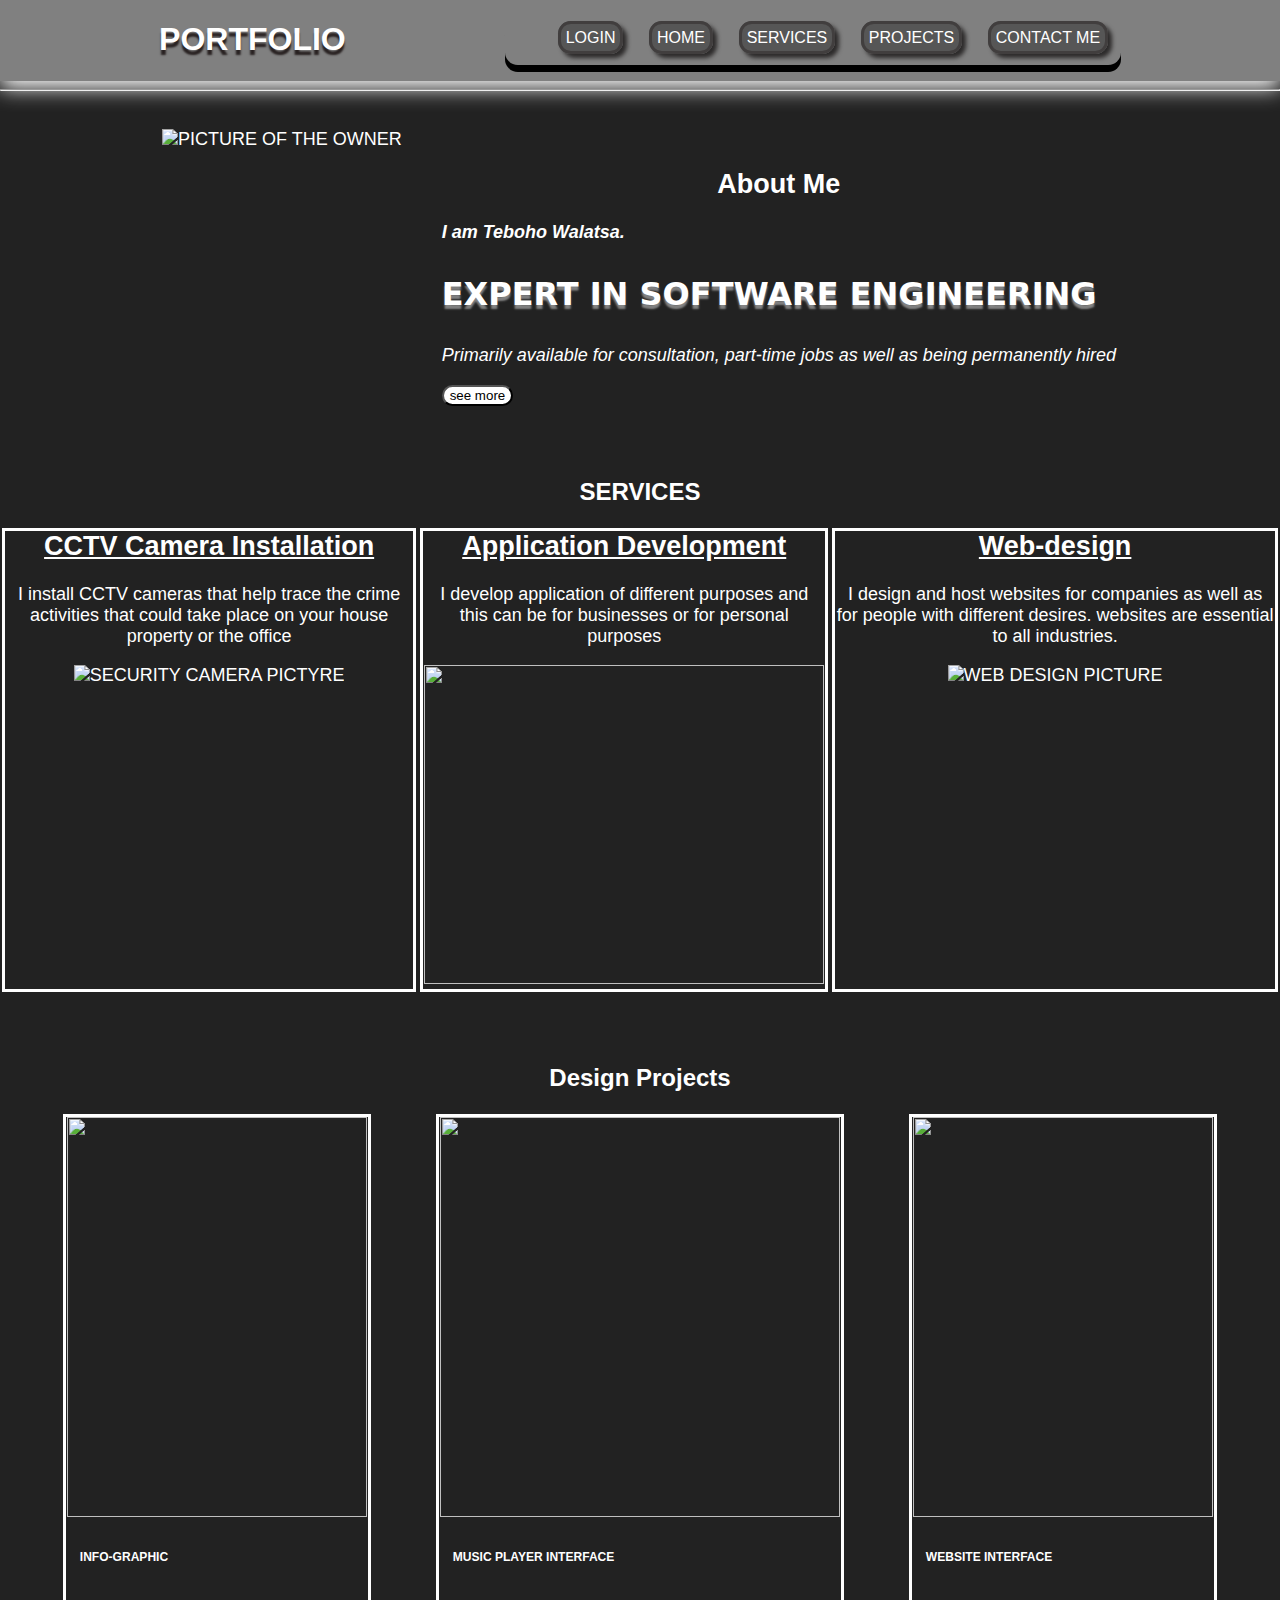
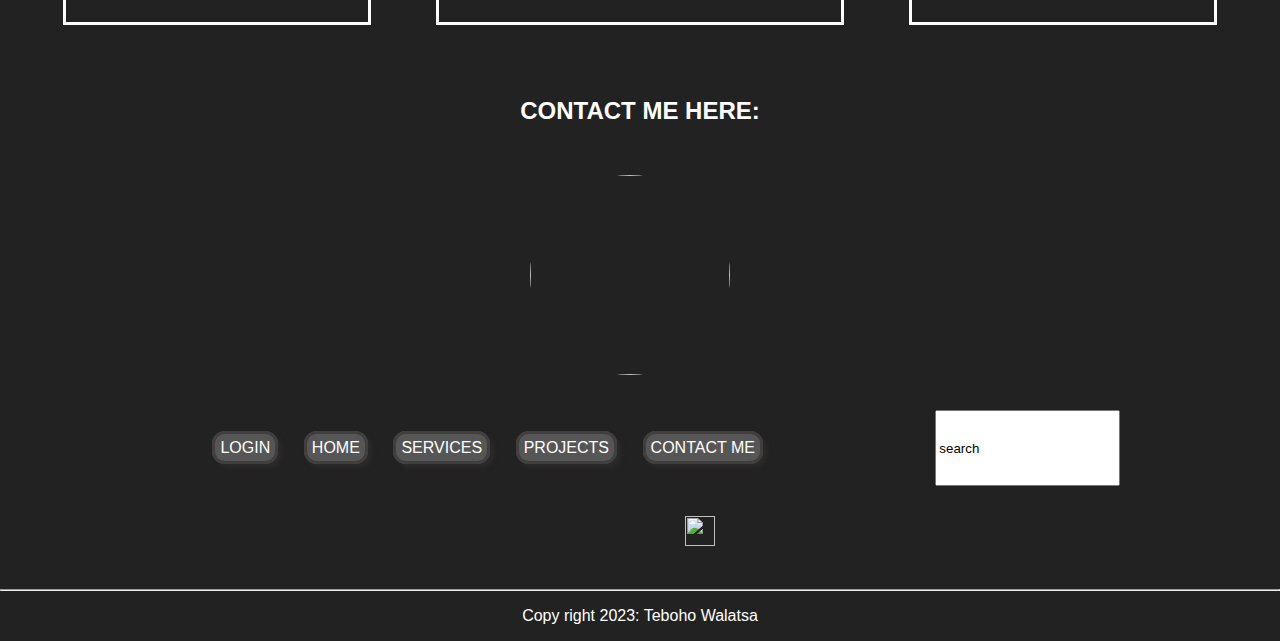
==== portfolio.html @ 4529a6a4 "Add files via upload" ====
<!DOCTYPE html>
<html lang="en">
  <head>
    <meta charset="UTF-8" />
    <meta http-equiv="X-UA-Compatible" content="IE=edge" />
    <meta name="viewport" content="width=device-width, initial-scale=1.0" />
    <title>Portfolio</title>
    <link rel="stylesheet" href="portfolio.css" />
  </head>
  <body>
    <div>
      <header>
        <h1>PORTFOLIO</h1>
        <nav>
          <ul>
            <li>
              <a href="index.html">LOGIN</a>
            </li>
            <li>
              <a href="#home">HOME</a>
            </li>
            <li>
              <a href="#services">SERVICES</a>
            </li>
            <li>
              <a href="#Projects">PROJECTS</a>
            </li>
            <li>
              <a href="#contacts">CONTACT ME</a>
            </li>
          </ul>
        </nav>
      </header>
      <hr />
      <section class="aboutme">
        <article>
          <div>
            <img
              src="IMAGES/FB_IMG_16964394941269130.jpg"
              alt="PICTURE OF THE OWNER"
              width="200px"
              height="400px"
            />
          </div>
        </article>
        <article class="para">
          <h2 id="home">About Me</h2>
          <p id="me">
            <b><i>I am Teboho Walatsa.</i></b>
          </p>
          <p class="pro"><b>Expert in Software Engineering </b></p>
          <p class="discr">
            Primarily available for consultation, part-time jobs as well as
            being permanently hired
          </p>
          <button>see more</button>
        </article>
      </section>
      <h2>SERVICES</h2>
      <section id="services" class="services">
        <article class="walatsa">
          <h2>CCTV Camera Installation</h2>
          <p>
            I install CCTV cameras that help trace the crime activities that
            could take place on your house property or the office
          </p>
          <img
            class="pictures"
            src="IMAGES/security-cameras-cw.webp"
            alt="SECURITY CAMERA PICTYRE"
            height="300"
            width="400"
          />
        </article>
        <article>
          <h2>Application Development</h2>
          <p>
            I develop application of different purposes and this can be for
            businesses or for personal purposes
          </p>
          <img
            class="pictures"
            src="IMAGES/cad-top.jpg"
            alt=""
            height="319"
            width="400"
          />
        </article>
        <article class="Teboho">
          <h2>Web-design</h2>
          <p>
            I design and host websites for companies as well as for people with
            different desires. websites are essential to all industries.
          </p>
          <img
            class="pictures"
            src="IMAGES/web-design-1.jpg"
            alt="WEB DESIGN PICTURE"
            height="300"
            width="400"
          />
        </article>
      </section>
      <h2 id="Projects">Design Projects</h2>
      <section class="projects">
        <article>
          <img src="IMAGES/Picture1.jpg" alt="" height="400" width="300" />
          <h6>INFO-GRAPHIC</h6>
        </article>
        <article>
          <img src="IMAGES/Picture2.jpg" alt="" height="400" width="400" />
          <h6>MUSIC PLAYER INTERFACE</h6>
        </article>
        <article>
          <img src="IMAGES/Picture3.jpg" alt="" height="400" width="300" />
          <h6>WEBSITE INTERFACE</h6>
        </article>
      </section>
      <footer>
        <h2 id="contacts">CONTACT ME HERE:</h2>
        <section class="p">
          <article>
            <img class="footerp" src="IMAGES/FB_IMG_16964394941269130.jpg" alt="" width="200px"
          height="400px">
          </article>
        </section>
        
        <nav>
          <ul>
            <li>
              <a href="index.html">LOGIN</a>
            </li>
            <li>
              <a href="#home">HOME</a>
            </li>
            <li>
              <a href="#services">SERVICES</a>
            </li>
            <li>
              <a href="#Projects">PROJECTS</a>
            </li>
            <li>
              <a href="#contacts">CONTACT ME</a>
            </li>
          </ul>
          <input type="text" name="btn" value="search">
        </nav>
        <section class="footer">
          <article>
            <img src="IMAGES/call.png" alt="" />
          </article>
          <article>
            <img src="IMAGES/gmail.png" alt="" />
          </article>
          <article>
            <img src="IMAGES/facebook.jpg" alt="" height="30px" width="30px" />
          </article>
        </section>
        <hr>
        <p class="copy">Copy right 2023: Teboho Walatsa</p>
      </footer>
    </div>
  </body>
</html>
---- portfolio.css ----
body {
    margin: 0;
    padding: 0;
    background-color: #222;
    color: white;
    font-family: 'Segoe UI', Tahoma, Geneva, Verdana, sans-serif;
}
h2{
    margin-top: 26px;
}
header{
    display: flex;
    background-color: grey;
    color: white;
    justify-content: space-evenly;
    box-shadow: 0px 7px 20px white;
}
.aboutme{
    align-content: center;
    justify-content: space-evenly;
    justify-content: center;
    display: flex;
}

article{
    font-size: large;
    padding: 30px;
}
header ul{
    list-style: none;
    display: flex;
    border: 0.8rem;
    border-radius: 0.8rem;
    box-shadow: 0px 7px black;
}
header li{
    text-decoration: none;
    border-radius: 0.8rem;
    border-bottom-width: 4px;
    margin: 0.8rem;
    color: white;
    padding-bottom: 5px;
}
h1{
    color: white;
    font-weight: 900;
    text-shadow: 0.8rem;
    text-shadow: 0px 5px 2px rgb(39, 32, 32);
}
header a{
    text-decoration: none;
    background-color: rgb(86, 86, 86);
    color: white;
    border-radius: 0.8rem;
    border-style: solid;
    border-color: rgb(65, 62, 62);
    padding: 5px;
    box-shadow: 4px 4px 4px rgb(44, 42, 42);
}
.pro{
    font-size: xx-large;
    font-family: system-ui, -apple-system, BlinkMacSystemFont, 'Segoe UI', Roboto, Oxygen, Ubuntu, Cantarell, 'Open Sans', 'Helvetica Neue', sans-serif;
    text-transform: uppercase;
    text-decoration: wavy;
    scroll-behavior: smooth;
    text-shadow: 0px 4px 2px rgb(131, 131, 131);
}
.discr{
    font-weight: lighter;
    font-style: italic;
}
header a:hover{
    background-color: white;
    color: rgb(0, 0, 0);
    text-shadow: 0px 3px 2px rgb(131, 131, 131);
    box-shadow: 4px 4px 4px rgb(0, 0, 0);
}

.para{
    
    margin: 2px;
    padding-top: 0;
    padding-bottom: 0;
    padding-left: 10px;
    padding-right: 30px;
    margin-top: 0;
    margin-left: 0;
}
.services{
    text-align: center;
    display: flex;
    padding: 0px;
    justify-content: space-evenly;
}
h2{
    margin-top: 70px;
    text-align: center;
}
.services article{
    border-style: solid;
    justify-content: space-evenly;
    margin: 2px;
    padding-top: 0;
    padding-bottom: 0;
    padding-left: 1px;
    padding-right: 1px;
}
.services article h2{
    margin-top: 0;
    text-decoration-line: underline;
}
.Teboho{
    margin-left: 70px;
}
.projects h6{
    display: flex;
}
.projects article{
    border-style: solid;
    justify-content: space-evenly;
    margin: 2px;
    padding-top: 0;
    padding-left: 1px;
    padding-right: 1px;
}
.projects{
    text-align: center;
    display: flex;
    padding: 0px;
    justify-content: space-evenly;
}
.projects article h6{
    text-align: center;
    padding-left: 0.8rem;
}
button{
    background-color: white;
    color: black;
    border-radius: 0.8rem;
}
footer{
    justify-content: center;
}
.footer{
    display: flex;
    background-color: transparent;
}
footer a{
    text-decoration: none;
    background-color: rgb(86, 86, 86);
    color: white;
    border-radius: 0.8rem;
    border-style: solid;
    border-color: rgb(65, 62, 62);
    padding: 5px;
    box-shadow: 4px 4px 4px rgb(44, 42, 42);
}
footer ul{
    list-style: none;
    display: flex;
    border: 0.8rem;
    border-radius: 0.8rem;
}
footer li{
    text-decoration: none;
    border-radius: 0.8rem;
    margin: 0.8rem;
    color: white;
}
footer nav{
    display: flex;
    justify-content: space-evenly;
}
.footerp{
    height: 200px;
    border-radius: 90%;
}
.copy{
    text-align: center;
}
.footer{
    justify-content: center;
}
.p{
    padding-left: 500px;
}
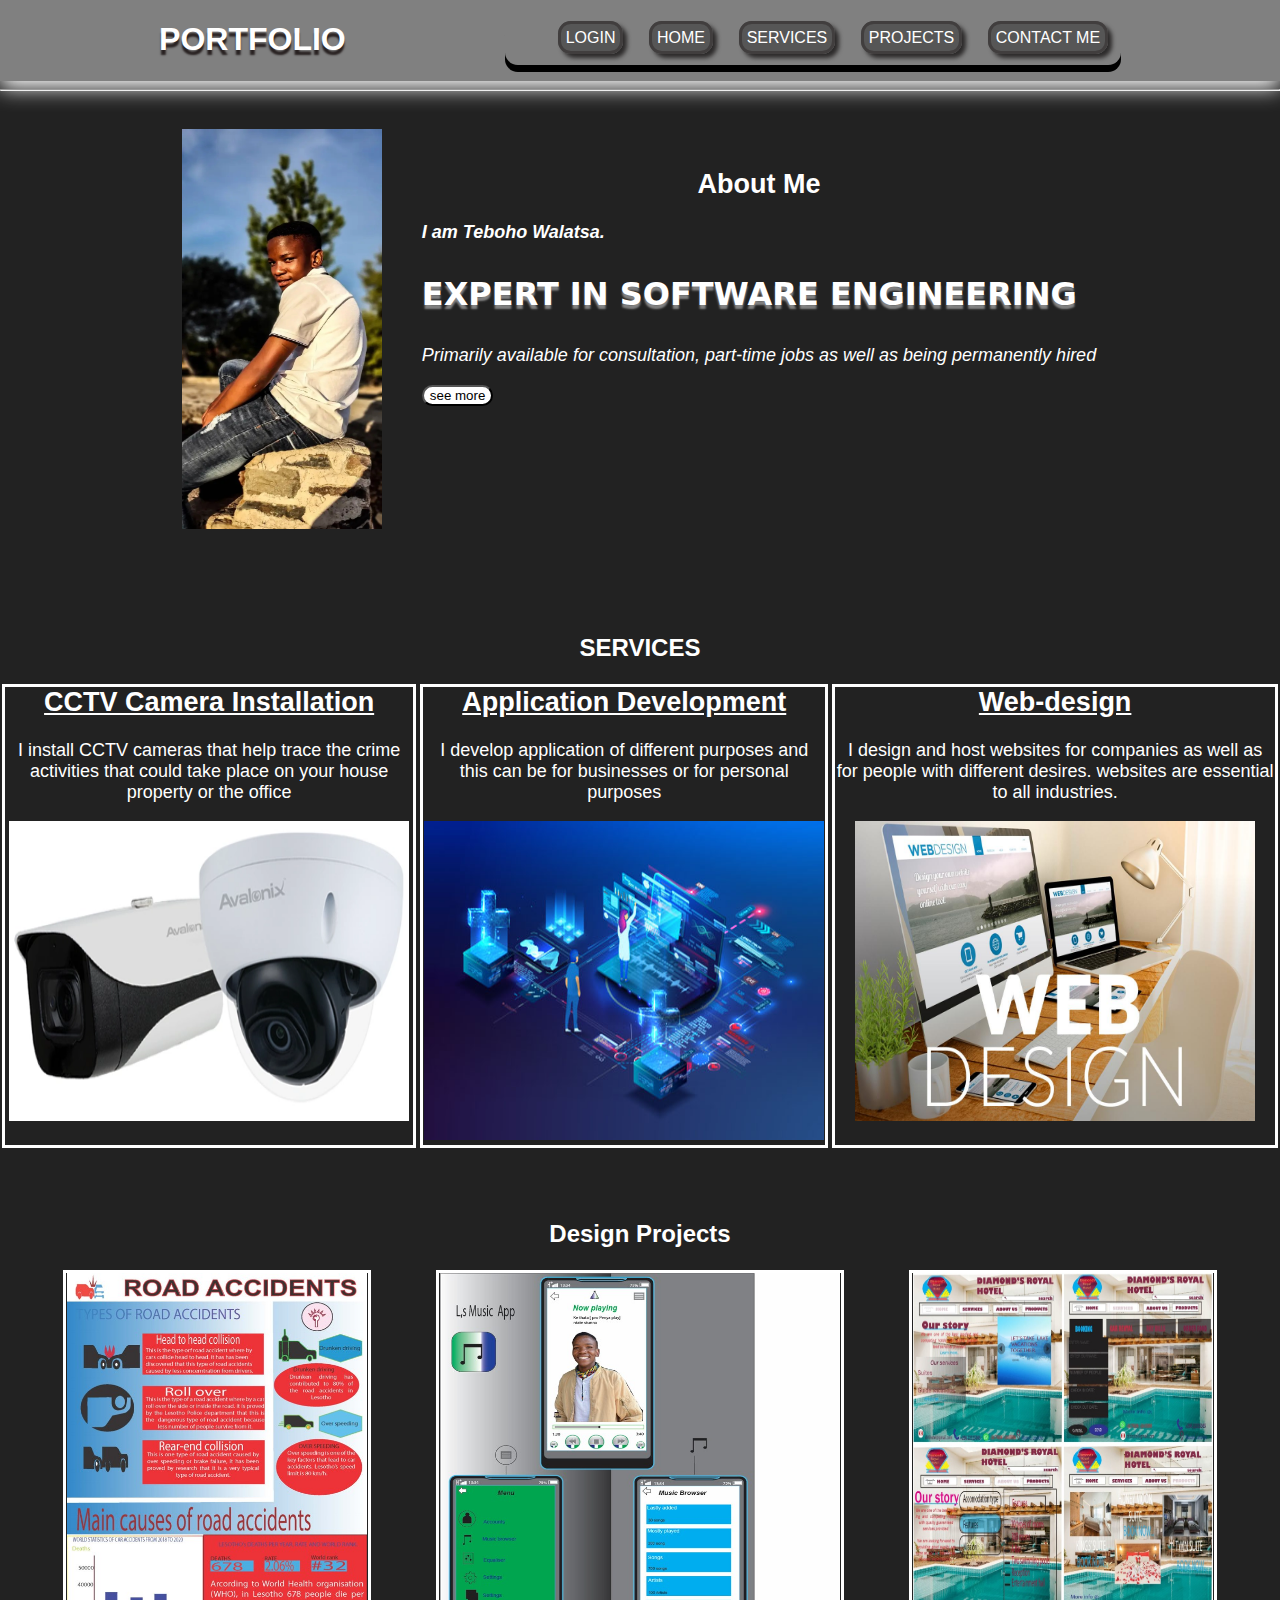
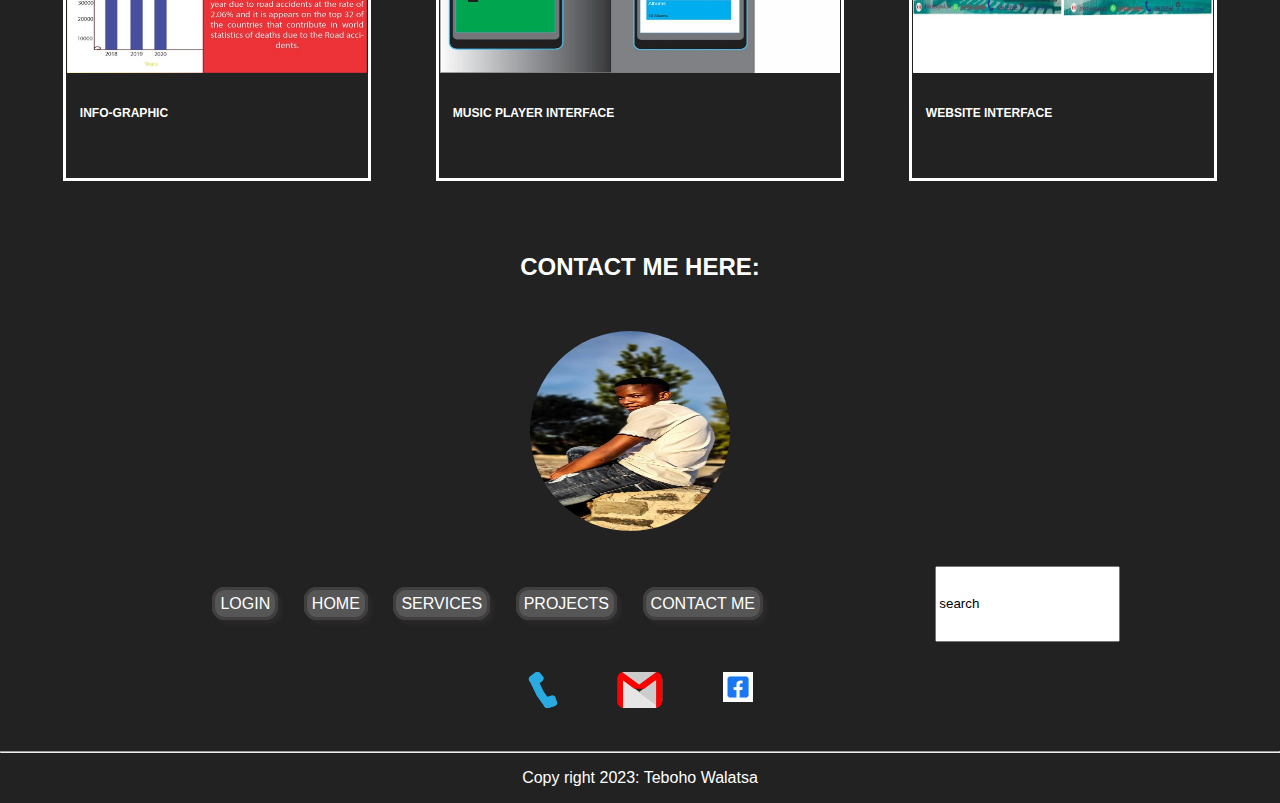
==== commit 4e222239: "Update portfolio.html" ====
--- a/portfolio.html
+++ b/portfolio.html
@@ -36,7 +36,7 @@
         <article>
           <div>
             <img
-              src="IMAGES/FB_IMG_16964394941269130.jpg"
+              src="FB_IMG_16964394941269130.jpg"
               alt="PICTURE OF THE OWNER"
               width="200px"
               height="400px"
@@ -66,7 +66,7 @@
           </p>
           <img
             class="pictures"
-            src="IMAGES/security-cameras-cw.webp"
+            src="security-cameras-cw.webp"
             alt="SECURITY CAMERA PICTYRE"
             height="300"
             width="400"
@@ -80,7 +80,7 @@
           </p>
           <img
             class="pictures"
-            src="IMAGES/cad-top.jpg"
+            src="cad-top.jpg"
             alt=""
             height="319"
             width="400"
@@ -94,7 +94,7 @@
           </p>
           <img
             class="pictures"
-            src="IMAGES/web-design-1.jpg"
+            src="web-design-1.jpg"
             alt="WEB DESIGN PICTURE"
             height="300"
             width="400"
@@ -104,15 +104,15 @@
       <h2 id="Projects">Design Projects</h2>
       <section class="projects">
         <article>
-          <img src="IMAGES/Picture1.jpg" alt="" height="400" width="300" />
+          <img src="Picture1.jpg" alt="" height="400" width="300" />
           <h6>INFO-GRAPHIC</h6>
         </article>
         <article>
-          <img src="IMAGES/Picture2.jpg" alt="" height="400" width="400" />
+          <img src="Picture2.jpg" alt="" height="400" width="400" />
           <h6>MUSIC PLAYER INTERFACE</h6>
         </article>
         <article>
-          <img src="IMAGES/Picture3.jpg" alt="" height="400" width="300" />
+          <img src="Picture3.jpg" alt="" height="400" width="300" />
           <h6>WEBSITE INTERFACE</h6>
         </article>
       </section>
@@ -120,7 +120,7 @@
         <h2 id="contacts">CONTACT ME HERE:</h2>
         <section class="p">
           <article>
-            <img class="footerp" src="IMAGES/FB_IMG_16964394941269130.jpg" alt="" width="200px"
+            <img class="footerp" src="FB_IMG_16964394941269130.jpg" alt="" width="200px"
           height="400px">
           </article>
         </section>
@@ -147,13 +147,13 @@
         </nav>
         <section class="footer">
           <article>
-            <img src="IMAGES/call.png" alt="" />
+            <img src="call.png" alt="" />
           </article>
           <article>
-            <img src="IMAGES/gmail.png" alt="" />
+            <img src="gmail.png" alt="" />
           </article>
           <article>
-            <img src="IMAGES/facebook.jpg" alt="" height="30px" width="30px" />
+            <img src="facebook.jpg" alt="" height="30px" width="30px" />
           </article>
         </section>
         <hr>
